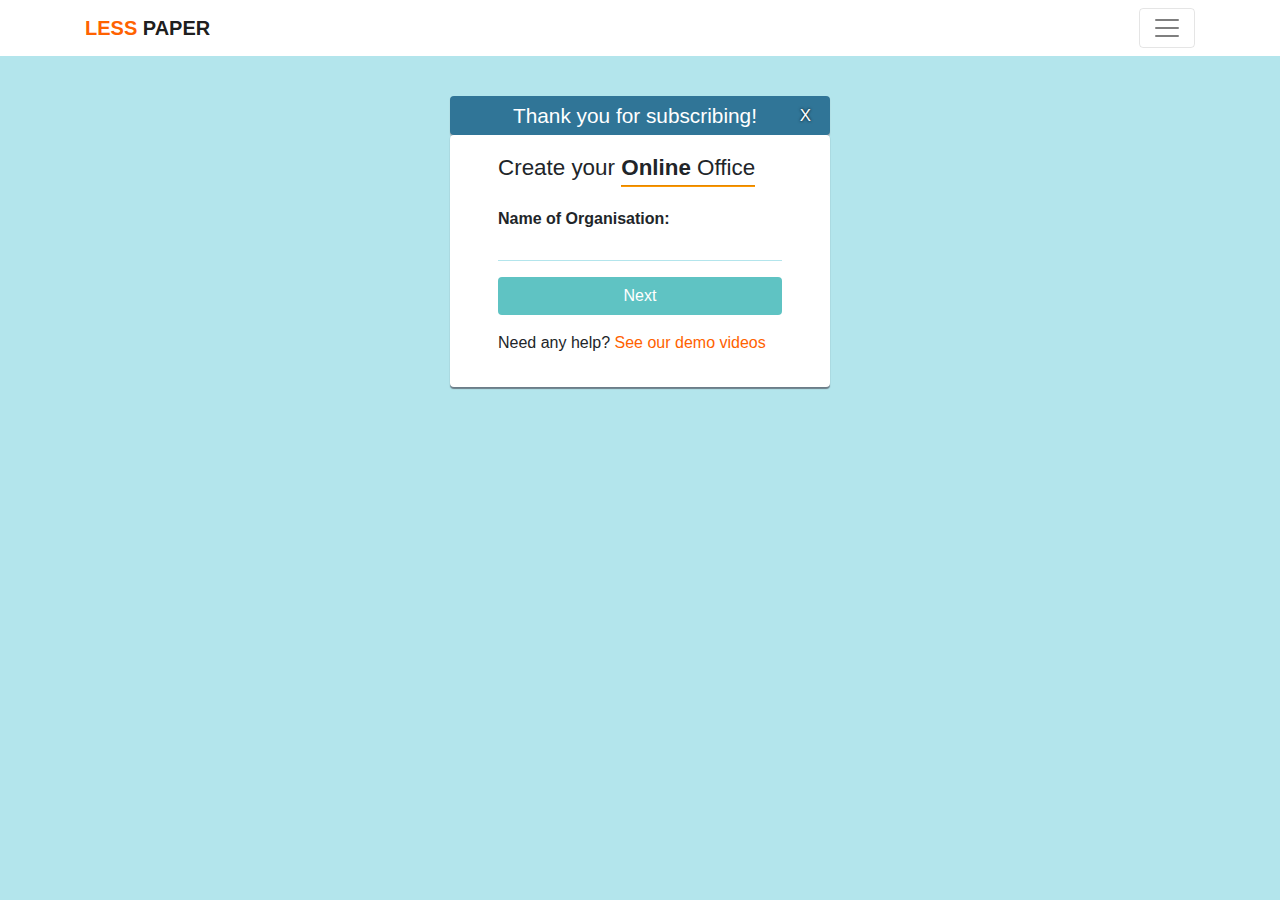
==== extra_pages/database-creation.html @ f17879fe "created the db-create page" ====
<!DOCTYPE html>
<html>
	<head>
		<title>Less Paper | New Office</title>
		<meta name="viewport" content="width=device-width, initial-scale=1.0">
		<meta charset="utf-8">
		<link rel="stylesheet" type="text/css" href="../css/bootstrap/bootstrap.css">
		<link rel="stylesheet" type="text/css" href="../css/extra-responsive.css">
		<link rel="stylesheet" type="text/css" href="../css/index.css">
		<script src="../js/jquery-3.4.1.js"></script>
		<script src="../js/bootstrap.js"></script>

	</head>	
	<body>
		<nav class="navbar navbar-light navbar-expand-xl bg-white">
			<div class="container">
				<a href="../index.html" class="navbar-brand" >
					<span class="brand-span">
						<span class="text-orange-2">LESS</span>
						<span class="">PAPER</span>
					</span>
				</a>
				<button class="navbar-toggler" data-toggle="collapse" data-target="#nav-menu_div" id="toggle-btn">
	    			<span class="navbar-toggler-icon"></span>
	  			</button>
	  			<div class="collapse navbar-collapse text-center" id="nav-menu_div">
	  				<ul class="navbar-nav ml-auto">
	  					<li class="nav-item active ">
	  						<a href="../index.html" class="nav-link ">Home</a>
	  					</li>
	  					<li class="nav-item ">
	  						<a href="#" class="nav-link" >Payment Options</a>
	  					</li>
	  					<li class="nav-item ">
	  						<a href="#" class="nav-link">Learn to use our App</a>
	  					</li>
	  					<li class="nav-item ">
	  						<a href="#" class="nav-link">Find out More about us</a>
	  					</li>
	  				</ul>
	  			</div>
			</div>
		</nav>
		<main>
			<section id="subscribe-section">
				<div class="container relative pt-4">
					<div class="row mt-3 justify-content-md-center  thanks-note">
						<div class="mx-auto col-12 col-sm-9 col-md-7 col-lg-5 col-xl-4 flex rounded material-box py-1 alert-navy-blue pb-0 mb-0 alert-dange relative">
							<span class=" ml-xl-5 thank-you-text text-cnter">Thank you for subscribing!</span>
							 
							<span class="ml-auto close-x mt-1 absolute text-white">X</span>
						</div>
						
					</div>
					<div class="row mb-5 ">

						<div class="mx-auto col-12 col-sm-9 col-md-7 col-lg-5 col-xl-4 bg-white rounded activity-box px-4 px-sm-5 py-3">
							<div class=" welcome-text">Create your
								<div class="brand-span">
									Online <span class="font-weight-normal">Office</span> 
									<hr class="underline-orange ">
								</div>
							</div>
							<form>
								<div class="form-group mt-3 font-weight-bold">
									<div class="">
										<label class="d-block pt-1">Name of Organisation:</label>
										<input type="text" name="user-name" class="form-contrl mb-2">
									</div>
									<div class="mb-1 mt-2">
										<button class="col-12 btn btn-block btn-orange-2 blue-btns">Next</button>
									</div>
								</div>
							</form>
							
							
							<p class=" mt-2 ro">
								<span class="ml-aut">Need any help?</span>
								<a href="" class="text-orange-2 d-inline-block ">
									See our demo videos
								</a>
							<p>
						</div>
					</div>
				</div>
			</section>
		</main>
		<script src="../js/db-create.js"></script>
	</body>
</html>
---- css/extra-responsive.css ----
.red {
	background-color: red;
}
.blue {
	background-color: blue;
}
.sBlue {
	background-color: dodgerblue;
}
.orange {
	background-color: #FF9800;
}
.relative {
	position: relative;
}
.absolute {
	position: absolute;
}
.flex {
	display: flex;
}
.flex-col {
	display: flex;
	flex-flow: column;
}
.shiny-box {
	box-shadow: 4px 8px 15px 1px rgba(0,0,121,0.2);
}
.material-box {
	box-shadow: 0px 1.5px 1px 0px #A2ABB1;
}
.material-box-2 {
	box-shadow: 0px -1.5px 1px 0px #A2ABB1;
}
.card-box {
	box-shadow: 0px 0.5px 5px 1px #E1E1E1;
}
.border-shadow {
	box-shadow: 0px -0.05px 0.15px 0.15px #EAEAEA;
}
.pill {
	border-radius: 35px;
}
.fullHeight {
	height: 100vh;
}
div.fullHeight {
	margin: 0;
}
.rounding {
	border-radius: 15px;
}
.rounding-top {
	border-top-left-radius: 15px;
	border-top-right-radius: 15px;
}
.rounding-bottom {
	border-bottom-left-radius: 15px;
	border-bottom-right-radius: 15px;
}
.rounding-br {
	border-bottom-right-radius: 15px;
}
.rounding-bl {
	border-bottom-left-radius: 15px;
}
.rounding-tr {
	border-top-right-radius: 15px;
}
.rounding-tl {
	border-top-left-radius: 15px;
}
.content-box {
	box-sizing: content-box;
}
.text-shadow {
	text-shadow: 2px 2px 4px #333;
}
.text-orange {
	color: #FF9800;
}
.text-orange-2 {
	color: #FF6200;
}
.text-orange:hover {
	color: #FF9800;
}
.text-blue {
	color: blue;
}
.text-blue-2 {
	color: #0182C7;
}
.text-blue-3 {
	color: #00AEFF;
}
.text-black {
	color: #000 !important;
}
.underline-text {
	text-decoration: underline;
}
.big-text {
	font-size: 1.4em !important;
}
.med-text-2 {
	font-size: 1.3em !important;
}
.med-text-1 {
	font-size: 1.1em !important;
}
.smaller-text {
	font-size: 0.85em !important;
}
.even-smaller-text {
	font-size: 0.65em !important;
}
.small-text {
	font-size: 0.9em !important;
}
.little-text {
	font-size: 0.75em !important;
}
.tiny-text {
	font-size: 0.6em !important;
}
.no-text-shadow {
	text-shadow: none;
}
.s-thru {
	text-decoration: line-through;
}
.btn-left-flat {
	border-top-left-radius: 0px !important;
	border-bottom-left-radius: 0px !important;
}
.btn-right-flat {
	border-top-right-radius: 0px !important;
	border-bottom-right-radius: 0px !important;
}
.btn-orange {
	color: #fff;
	background-color: #FF9800;
	border-color: #FF9800;
}

.btn-orange-alt {
	color: #fff;
	background-color: #FF9800;
}
.btn-orange:hover {
	color: #fff;
	background-color: #F0950E;
	border-color: #FF9800;
}
.btn-outline-orange {
	color: #F8931D;
	background-color: transparent;
	background-image: none;
	border-color: #F8931D;
}
.btn-outline-orange:hover {
	color: #fff;
	background-color: #F8931D;
	border-color: #F8931D;
}
.btn-blue-3 {	
	color: #fff;
	background-color: #00AEFF;
	border-color: #00AEFF;
}
.btn-blue-3:hover {	
	color: #fff !important;
	background-color: #1A7EFF;
	border-color: #1A7EFF;
}
.btn-outline-blue-3 {
	color: #00AEFF;
	background-color: transparent;
	background-image: none;
	border-color: #00AEFF;
}
.btn-outline-blue-3:hover {
	color: #fff !important;
	background-color:#00AEFF;
	border-color: #00AEFF;
}

.btn-div {
	background-color: #26394A;
}
.bg-orange {
	background-color: #FF9800;
}
.bg-blue-2 {
	background-color: #0182C7;
}
.bg-def-dark {
	background-color: #2F4050;
}
.bg-def-darker {
	background-color: #26394A;
}
.tiny-hr-pad {
	padding: 0.5px 0px;
}
.rounded-top-0 {
  border-top-left-radius: 0rem !important;
  border-top-right-radius: 0rem !important;
}

.rounded-right-0 {
  border-top-right-radius: 0rem !important;
  border-bottom-right-radius: 0rem !important;
}

.rounded-bottom-0 {
  border-bottom-right-radius: 0rem !important;
  border-bottom-left-radius: 0rem !important;
}

.rounded-left-0 {
  border-top-left-radius: 0rem !important;
  border-bottom-left-radius: 0rem !important;
}
.ry-p-2 {
	margin-top: -0.5rem !important;
	margin-bottom: -0.5rem !important;
}
.ry-p-1 {
	margin-top: -0.25rem !important;
	margin-bottom: -0.25rem !important;
}
.mr-6 {
	margin-right: 16rem !important;
}
.col-7e {
  -webkit-box-flex: 0;
  -ms-flex: 0 0 63%;
  flex: 0 0 63%;
  width: 63%;
}
/*aside,main {
	height: 85vh;
}*/
@media (min-width: 1200px) {
	.font-5 {
		font-size: 4em !important;
	}
	.font-4 {
		font-size: 3.5em !important;
	}
	.font-3 {
		font-size: 3em !important;
	}
	.font-2 {
		font-size: 2.5em !important;
	}
	.font-1 {
		font-size: 2em !important;
	}
}
@media (min-width: 992px) and (max-width: 1199px) {
	.font-5 {
		font-size: 3.5em !important;
	}
	.font-4 {
		font-size: 3em !important;
	}
	.font-3 {
		font-size: 2.5em !important;
	}
	.font-2 {
		font-size: 2em !important;
	}
	.font-1 {
		font-size: 1em !important;
	}
}
@media (min-width: 768px) and (max-width: 991px) {
	.font-5 {
		font-size: 3em !important;
	}
	.font-4 {
		font-size: 2.5em !important;
	}
	.font-3 {
		font-size: 1.8em !important;
	}
	.font-2 {
		font-size: 1.5em !important;
	}
	.font-1 {
		font-size: 1em !important;
	}
}
@media only screen and (min-width: 576px) and (max-width: 767px) {
	.font-5 {
		font-size: 2.5em !important;
	}
	.font-4 {
		font-size: 2em !important;
	}
	.font-3 {
		font-size: 1.7em !important;
	}
	.font-2 {
		font-size: 1em !important;
	}
	.font-1 {
		font-size: 0.8em !important;
	}
}
@media only screen and (min-width: 360px) and (max-width: 575px) {
	.font-5 {
		font-size: 2em !important;
	}
	.font-4 {
		font-size: 1.5em !important;
	}
	.font-3 {
		font-size: 1.3em !important;
	}
	.font-2 {
		font-size: 0.8em !important;
	}
	.font-1 {
		font-size: 0.7em !important;
	}
}
@media only screen and (min-width: 240px) and (max-width: 359) {
	.font-5 {
		font-size: 1.5em !important;
	}
	.font-4 {
		font-size: 1em !important;
	}
	.font-3 {
		font-size: 1em !important;
	}
	.font-2 {
		font-size: 0.7em !important;
	}
	.font-1 {
		font-size: 0.6em !important;
	}
}
.pt-5h {
  padding-top: 2.5rem !important;
}
.p-5h {
  padding: 2.5rem !important;
}
.py-6 {
  padding: 5rem !important;
}
.gutter-out-0 {
    margin-left: 0 !important;
    margin-right: 0 !important;
}
.gutter-out-5 {
    margin-left: 2.5px !important;
    margin-right: 2.5px !important;
}
.gutter-out-10 {
    margin-left: 5px !important;
    margin-right: 5px !important;
}
.gutter-out-20 {
    margin-left: 10px !important;
    margin-right: 10px !important;
}
.gutter-out-30 {
    margin-left: 15px !important;
    margin-right: 15px !important;
} 
.gutter-out-40 {
    margin-left: 20px !important;
    margin-right: 20px !important;
} 
.gutter-in-0 {
    margin-left: 0 !important;
    margin-right: 0 !important;
}
.gutter-in-5 {
    margin-left: -2.5px !important;
    margin-right: -2.5px !important;
}
.gutter-in-10 {
    margin-left: -5px !important;
    margin-right: -5px !important;
}
.gutter-in-20 {
    margin-left: -10px !important;
    margin-right: -10px !important;
}
.gutter-in-30 {
    margin-left: -15px !important;
    margin-right: -15px !important;
} 
.gutter-in-35 {
    margin-left: -17.5px !important;
    margin-right: -17.5px !important;
}
.gutter-in-40 {
    margin-left: -20px !important;
    margin-right: -20px !important;
} 
.h-15 {
	height: 15% !important;
}
.h-20 {
	height: 20% !important;
}
.h-30 {
	height: 30% !important;
}
.h-35 {
	height: 35% !important;
}
.h-40 {
	height: 40% !important;
}
.h-45 {
	height: 45% !important;
}
.h-55 {
	height: 55% !important;
}
.h-60 {
	height: 60% !important;
} 
.h-65 {
	height: 65% !important;
}
.h-70 {
	height: 70% !important;
}
.h-80 {
	height: 80% !important;
}
.h-85 {
	height: 85% !important;
}
.h-90 {
	height: 90% !important;
}
.w-15 {
	width: 15% !important;
}
.w-20 {
	width: 20% !important;
}
.w-30 {
	width: 30% !important;
}
.w-35 {
	width: 35% !important;
}
.w-40 {
	width: 40% !important;
}
.w-45 {
	width: 45% !important;
}
.w-55 {
	width: 55% !important;
}
.w-60 {
	width: 60% !important;
} 
.w-65 {
	width: 65% !important;
}
.w-70 {
	width: 70% !important;
}
.w-80 {
	width: 80% !important;
}
.w-85 {
	width: 85% !important;
}
.w-90 {
	width: 90% !important;
}
.w-95 {
	width: 95% !important;
}

.px-2h {
	padding: 0px 0.9em !important;
}
.bg-ash {
	background-color: #F1F1F1;
}
.bg-dark-ash {
	background-color: #4C4C4C;
}
.bder-left {
	border-left: 3px solid #FF9800 !important;
}
.border-2 {
	border: 2px solid #dee2e6 !important;
}
.border-2-white {
	border: 2px solid #fff !important;
}
.dark-filter {

}
.border-2h {
	border: 2.5px solid #dee2e6 !important;
}
.border-3 {
	border: 3px solid #dee2e6 !important;
}
.border-4 {
	border: 4px solid #dee2e6 !important;
}
.border-bottom-2 {
  border-bottom: 2px solid #dee2e6 !important;
}
.border-bottom-2h {
  border-bottom: 2.8px solid #dee2e6 !important;
}
.border-bottom-3 {
  border-bottom: 3px solid #dee2e6 !important;
}
.small-bold {
	font-weight: 600;
}
.
@media only screen and (min-width: 200px) {
	 .p-xxs-0 {
	 	padding: 0;
	 }
}
@media only screen and (min-width: 400px) {
	 .p-xs-0 {
	 	padding: 0;
	 }
}
@media only screen and (min-width: 576px) {
	 .p-s-0 {
	 	padding: 0;
	 }
	  .p-def {
	 	padding: 0px 15px;
	 }
}
@media only screen and (min-width: 768px) {
	 .p-md-0 {
	 	padding: 0;
	 }
	 .p-def {
	 	padding: 0px 15px;
	 }
	 .w-md-90 {
	 	width: 90%;
	 }
}
@media only screen and (min-width: 991px) {
	 .p-lg-0 {
	 	padding: 0;
	 }
	 .p-def {
	 	padding: 0px 15px;
	 }
}
@media only screen and (min-width: 1200px) {
	 .p-xlg-0 {
	 	padding: 0;
	 }
	 .p-def {
	 	padding: 0px 15px;
	 }
}
---- css/index.css ----
body {

	background-color: #B3E5EC;
}
.activity-box {
	box-shadow: 0px 1.5px 1px 0px #6C7D88;
}

.bg-gradient {
	background: linear-gradient(90deg,rgba(119, 232, 214) 5%, 
		rgba(158, 173, 228)), no-repeat center; 
 	-webkit-background-size: cover;
 	-moz-background-size: cover;
 	-o-background-size: cover;
  	background-size: cover;
}
.welcome-text {
	/*font-weight: 550;*/
	font-size: 1.4em;
} 
.blue-btns {
	color: white;
	background-color: #5FC3C3;
	border-color: transparent;
	/*font-weight: bolder;*/
}
.brand-span {
	font-weight: bold;
	display: inline-block;
}
ul.navbar-nav li a:hover{
	color: orange !important;
	/*display: none;*/
}
input {
	background-color: transparent;
	height: 25px;
	border:none;
	border-bottom: 1px solid  #B3E5EC;

	width: 100%;
}

.btn-orange-2:hover {
	color: #fff;
	background-color: #FF6200;
	background-color: #F86200;
	background-color: #F86E00;
	border-color: #FF6200;
}
@keyframes loop_color {
	0%{color: red;}
	50%{color: orange;}
	100%{color: red;}
}
label {
	margin-bottom: 5px;
}
.close-x {
	cursor: pointer;
	top: 3px;
	right: 5%;
	font-size: 1.05em;	
	/*bottom: 15px;*/
	color: red;
	text-shadow: 0 0 3px black;

}
.alert-navy-blue {
	color: #fff;
	background-color: #307597;
	border-color: #c6c8ca;
}
.thank-you-text {
	font-size: 1.3em;	
	
}

hr.underline-orange {
	background-color: #FF9800;
	padding: 0;
	margin: 0;
	height: 2px;
}
.thanks-note {
	/*position: absolute;
	top: -47px;
	width: 100%;*/

}
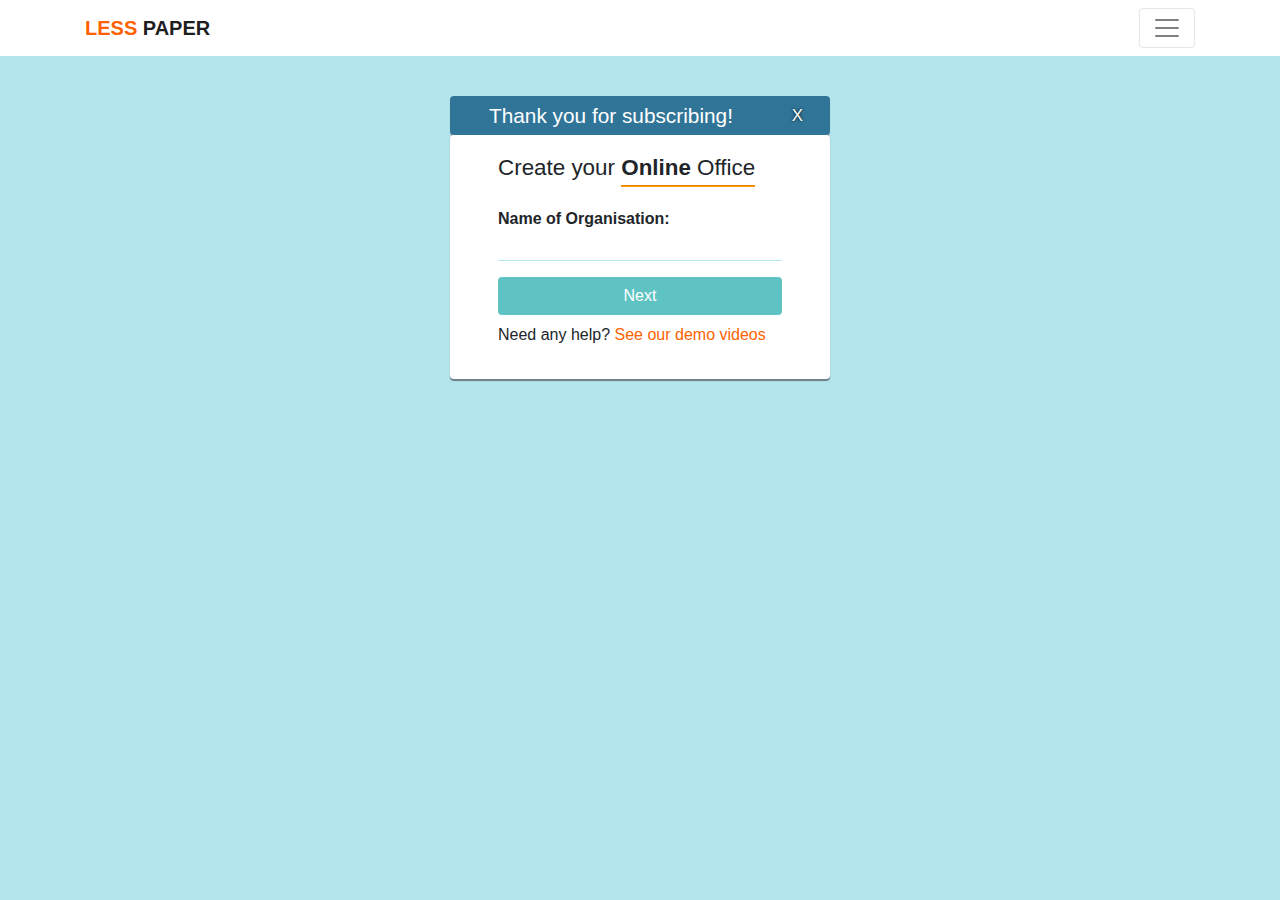
==== commit f26c3e18: "added the job category form" ====
--- a/extra_pages/database-creation.html
+++ b/extra_pages/database-creation.html
@@ -9,7 +9,6 @@
 		<link rel="stylesheet" type="text/css" href="../css/index.css">
 		<script src="../js/jquery-3.4.1.js"></script>
 		<script src="../js/bootstrap.js"></script>
-
 	</head>	
 	<body>
 		<nav class="navbar navbar-light navbar-expand-xl bg-white">
@@ -46,34 +45,50 @@
 				<div class="container relative pt-4">
 					<div class="row mt-3 justify-content-md-center  thanks-note">
 						<div class="mx-auto col-12 col-sm-9 col-md-7 col-lg-5 col-xl-4 flex rounded material-box py-1 alert-navy-blue pb-0 mb-0 alert-dange relative">
-							<span class=" ml-xl-5 thank-you-text text-cnter">Thank you for subscribing!</span>
-							 
-							<span class="ml-auto close-x mt-1 absolute text-white">X</span>
+							<span class=" ml-xl-4 thank-you-text ">Thank you for subscribing!</span>
+							<span class="ml-auto close-x mt-1 absolute text-white px-2 rounded">X</span>
 						</div>
-						
 					</div>
 					<div class="row mb-5 ">
-
 						<div class="mx-auto col-12 col-sm-9 col-md-7 col-lg-5 col-xl-4 bg-white rounded activity-box px-4 px-sm-5 py-3">
-							<div class=" welcome-text">Create your
-								<div class="brand-span">
-									Online <span class="font-weight-normal">Office</span> 
-									<hr class="underline-orange ">
+							<div class="db-name-div ">
+								<div class=" welcome-text">Create your
+									<div class="brand-span">
+										Online <span class="font-weight-normal">Office</span> 
+										<hr class="underline-orange ">
+									</div>
 								</div>
-							</div>
-							<form>
-								<div class="form-group mt-3 font-weight-bold">
+							<!-- <form> -->
+								<div class="mt-3 font-weight-bold">
 									<div class="">
 										<label class="d-block pt-1">Name of Organisation:</label>
 										<input type="text" name="user-name" class="form-contrl mb-2">
 									</div>
 									<div class="mb-1 mt-2">
-										<button class="col-12 btn btn-block btn-orange-2 blue-btns">Next</button>
+										<button class="col-12 btn btn-block btn-orange-2 blue-btns" name="add-db-name">Next</button>
 									</div>
 								</div>
-							</form>
-							
-							
+							<!-- </form> -->
+							</div>
+							<div class="job-category-div d-none">
+								<div class=" welcome-text">
+									Add All Job Categories
+								</div>
+								<div class="mt-3 font-weight-bold">
+									<div class="">
+										<label class="d-block pt-1">Job Title:</label>
+										<input type="text" name="job-title" class="form-contrl mb-2" placeholder="Example is: Teacher or Manager">
+										<span class="job-name text-dange"></span>
+										<span class="job-err"></span>
+									</div>
+									<div class="mb-1 mt-2">
+										<button class="col-12 btn btn-block btn-orange-2 blue-btns" name="add-job">Add This Job</button>
+									</div>
+								<!-- 	<div class="mb-1 mt-2">
+										<button class="col-12 btn btn-block btn-orange-2 blue-btns" name="add-db-name">Next</button>
+									</div> -->
+								</div>
+							</div>
 							<p class=" mt-2 ro">
 								<span class="ml-aut">Need any help?</span>
 								<a href="" class="text-orange-2 d-inline-block ">
@@ -81,10 +96,13 @@
 								</a>
 							<p>
 						</div>
+						<div class="job-types-container">
+							
+						</div>
 					</div>
 				</div>
 			</section>
 		</main>
 		<script src="../js/db-create.js"></script>
 	</body>
-</html>
+</html>--- a/css/index.css
+++ b/css/index.css
@@ -64,6 +64,8 @@
 	/*bottom: 15px;*/
 	color: red;
 	text-shadow: 0 0 3px black;
+	/*border: 1px solid white;*/
+
 
 }
 .alert-navy-blue {
@@ -87,4 +89,8 @@
 	top: -47px;
 	width: 100%;*/
 
+}
+.job-name {
+	text-transform: capitalize;
+	color: red;
 }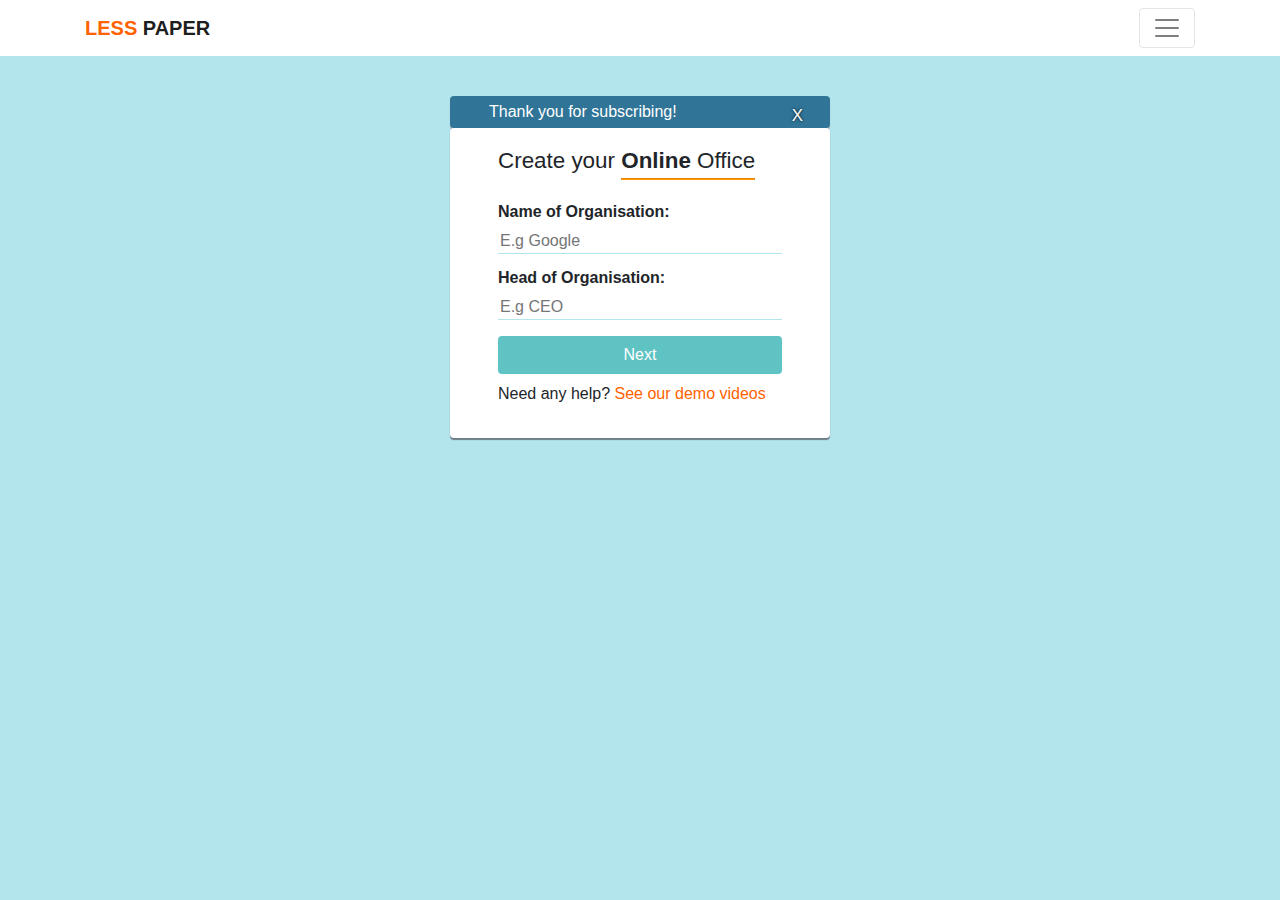
==== commit 85683bc0: "first php less paper commit" ====
--- a/extra_pages/database-creation.html
+++ b/extra_pages/database-creation.html
@@ -8,6 +8,7 @@
 		<link rel="stylesheet" type="text/css" href="../css/extra-responsive.css">
 		<link rel="stylesheet" type="text/css" href="../css/index.css">
 		<script src="../js/jquery-3.4.1.js"></script>
+		<script src="../js/all.min.js"></script>
 		<script src="../js/bootstrap.js"></script>
 	</head>	
 	<body>
@@ -51,7 +52,7 @@
 					</div>
 					<div class="row mb-5 ">
 						<div class="mx-auto col-12 col-sm-9 col-md-7 col-lg-5 col-xl-4 bg-white rounded activity-box px-4 px-sm-5 py-3">
-							<div class="db-name-div ">
+							<section class="db-name-section ">
 								<div class=" welcome-text">Create your
 									<div class="brand-span">
 										Online <span class="font-weight-normal">Office</span> 
@@ -62,33 +63,89 @@
 								<div class="mt-3 font-weight-bold">
 									<div class="">
 										<label class="d-block pt-1">Name of Organisation:</label>
-										<input type="text" name="user-name" class="form-contrl mb-2">
+										<input type="text" name="user-name" class="form-contrl mb-2" placeholder="E.g Google">
+									</div>
+									<div class="">
+										<label class="d-block pt-1">Head of Organisation:</label>
+										<input type="text" name="user-name" class="form-contrl mb-2" placeholder="E.g CEO">
 									</div>
 									<div class="mb-1 mt-2">
 										<button class="col-12 btn btn-block btn-orange-2 blue-btns" name="add-db-name">Next</button>
 									</div>
 								</div>
+
 							<!-- </form> -->
-							</div>
-							<div class="job-category-div d-none">
+							</section>
+							<section id="departments-section" class="d-none">
+								<div class="confirmation-div">
+									<div class=" welcome-text">
+										Does Your Organisation Have Departments?
+									</div>
+									<div class="mb-1 mt-4">
+										<div class="row">
+											<div class="col-6">
+												<button class="btn btn-block btn-orange-2 blue-btns" name="yes-dept">Yes</button>
+											</div>
+											<div class="col">
+												<button class=" btn btn-block btn-orange-2 blue-btns" name="no-dept">No</button>
+											</div>
+										</div>
+									</div>
+								</div>
+								<div class="departments-div d-none">
+									<div class=" welcome-text flex justify-content-between">
+										<span>Add Departments</span>
+										 
+										<span class="" >
+											<button class="btn ml-auto btn-success" name="next-to-jobs">Next</button>
+										</span>
+									</div>
+									<div class="mt-3 font-weight-bold">
+										<div class="">
+											<label class="d-block pt-1">Name of Department:</label>
+											<input type="text" name="job-title" class="form-contrl mb-2" placeholder="E.g Accounts or Productions">
+											<span class="job-name text-dange"></span>
+											<span class="job-err"></span>
+										</div>
+										<div class="">
+											<label class="d-block pt-1">Department Head:</label>
+											<input type="text" name="job-title" class="form-contrl mb-2" placeholder="E.g General Accountant or Manager">
+											<span class="job-name text-dange"></span>
+											<span class="job-err"></span>
+										</div>
+										<div class="mb-1 mt-2">
+											<button class="col-12 btn btn-block btn-orange-2 blue-btns" name="add-job">Add Department</button>
+										</div>
+									</div>
+								</div>
+							</section>
+							<section id="job-category-div" class="d-none">
 								<div class=" welcome-text">
 									Add All Job Categories
 								</div>
 								<div class="mt-3 font-weight-bold">
 									<div class="">
 										<label class="d-block pt-1">Job Title:</label>
-										<input type="text" name="job-title" class="form-contrl mb-2" placeholder="Example is: Teacher or Manager">
+										<input type="text" name="job-title" class="form-contrl mb-2" placeholder="E.g Manager">
 										<span class="job-name text-dange"></span>
 										<span class="job-err"></span>
 									</div>
-									<div class="mb-1 mt-2">
+									<div class="">
+										<label class="d-block pt-1">Type of Work:</label>
+										<select class="pt-1" name="job-type">
+											<option disabled selected>--Select a Job Type--</option>
+											<option>Office Work</option>
+											<option>Non Office Work</option>
+										</select>
+										<span class="job-type-err"></span>
+									</div>
+									<div class="mb-1 mt-3">
 										<button class="col-12 btn btn-block btn-orange-2 blue-btns" name="add-job">Add This Job</button>
 									</div>
-								<!-- 	<div class="mb-1 mt-2">
-										<button class="col-12 btn btn-block btn-orange-2 blue-btns" name="add-db-name">Next</button>
-									</div> -->
+									
 								</div>
-							</div>
+							</section>
+							
 							<p class=" mt-2 ro">
 								<span class="ml-aut">Need any help?</span>
 								<a href="" class="text-orange-2 d-inline-block ">
--- a/css/extra-responsive.css
+++ b/css/extra-responsive.css
@@ -1,3 +1,7 @@
+.simple-box {
+    /*box-shadow: 0px 0px 5px 2px #F0F0F0;*/
+    border: 1px solid #999797;
+}
 .red {
 	background-color: red;
 }
@@ -127,6 +131,25 @@
 .no-text-shadow {
 	text-shadow: none;
 }
+.arial {
+	font-family: Arial;
+	
+}
+.modal-box-shadow {
+	box-shadow: 0px 0px 15px 15px rgba(0, 0, 0, 0.2);
+}
+.helvetica {
+	font-family: helvetica;
+}
+
+.no-word-wrap {
+	white-space: nowrap;
+}
+.courier {
+	font-family: Courier new;
+
+}
+
 .s-thru {
 	text-decoration: line-through;
 }
@@ -164,6 +187,17 @@
 	background-color: #F8931D;
 	border-color: #F8931D;
 }
+.btn-outline-orange-2 {
+	color: #FF6200;
+	background-color: transparent;
+	background-image: none;
+	border-color: #FF6200;
+}
+.btn-outline-orange-2:hover {
+	color: #fff;
+	background-color: #FF6200;
+	border-color: #FF6200;
+}
 .btn-blue-3 {	
 	color: #fff;
 	background-color: #00AEFF;
@@ -240,9 +274,20 @@
   flex: 0 0 63%;
   width: 63%;
 }
-/*aside,main {
-	height: 85vh;
-}*/
+.pointer {
+	cursor: pointer;
+}
+.bg-transparent {
+	background-color: transparent;
+}
+.simple-box {
+	box-shadow: 0px 0px 5px 2px #F0F0F0;
+	border: 1px solid #e1e1e1;
+}
+.dark-filter {
+	background: linear-gradient(rgba(0, 0, 0, 0.6), rgba(0, 0, 0, 0.6));
+	z-index: 1070;
+}
 @media (min-width: 1200px) {
 	.font-5 {
 		font-size: 4em !important;
@@ -329,83 +374,10 @@
 	}
 }
 @media only screen and (min-width: 240px) and (max-width: 359) {
-	.font-5 {
-		font-size: 1.5em !important;
-	}
-	.font-4 {
-		font-size: 1em !important;
-	}
-	.font-3 {
-		font-size: 1em !important;
-	}
-	.font-2 {
-		font-size: 0.7em !important;
-	}
-	.font-1 {
-		font-size: 0.6em !important;
-	}
-}
-.pt-5h {
-  padding-top: 2.5rem !important;
-}
-.p-5h {
-  padding: 2.5rem !important;
-}
-.py-6 {
-  padding: 5rem !important;
-}
-.gutter-out-0 {
-    margin-left: 0 !important;
-    margin-right: 0 !important;
-}
-.gutter-out-5 {
-    margin-left: 2.5px !important;
-    margin-right: 2.5px !important;
-}
-.gutter-out-10 {
-    margin-left: 5px !important;
-    margin-right: 5px !important;
-}
-.gutter-out-20 {
-    margin-left: 10px !important;
-    margin-right: 10px !important;
-}
-.gutter-out-30 {
-    margin-left: 15px !important;
-    margin-right: 15px !important;
-} 
-.gutter-out-40 {
-    margin-left: 20px !important;
-    margin-right: 20px !important;
-} 
-.gutter-in-0 {
-    margin-left: 0 !important;
-    margin-right: 0 !important;
-}
-.gutter-in-5 {
-    margin-left: -2.5px !important;
-    margin-right: -2.5px !important;
-}
-.gutter-in-10 {
-    margin-left: -5px !important;
-    margin-right: -5px !important;
-}
-.gutter-in-20 {
-    margin-left: -10px !important;
-    margin-right: -10px !important;
-}
-.gutter-in-30 {
-    margin-left: -15px !important;
-    margin-right: -15px !important;
-} 
-.gutter-in-35 {
-    margin-left: -17.5px !important;
-    margin-right: -17.5px !important;
-}
-.gutter-in-40 {
-    margin-left: -20px !important;
-    margin-right: -20px !important;
-} 
+
+}
+
+
 .h-15 {
 	height: 15% !important;
 }
@@ -488,9 +460,7 @@
 	width: 95% !important;
 }
 
-.px-2h {
-	padding: 0px 0.9em !important;
-}
+
 .bg-ash {
 	background-color: #F1F1F1;
 }
--- a/css/index.css
+++ b/css/index.css
@@ -1,5 +1,7 @@
 body {
-
+	background-color: #B3E5EC;
+}
+.less-paper-blue {
 	background-color: #B3E5EC;
 }
 .activity-box {
@@ -37,7 +39,6 @@
 	height: 25px;
 	border:none;
 	border-bottom: 1px solid  #B3E5EC;
-
 	width: 100%;
 }
 
@@ -73,8 +74,8 @@
 	background-color: #307597;
 	border-color: #c6c8ca;
 }
-.thank-you-text {
-	font-size: 1.3em;	
+.box-header-text {
+	font-size: 1.2em;	
 	
 }
 
@@ -93,4 +94,114 @@
 .job-name {
 	text-transform: capitalize;
 	color: red;
+}
+.api-output {
+	height: 100px;
+	width: 200px;
+}
+.errTag {
+	color: red;
+	font-size: 0.9em;
+	font-weight: normal;
+}
+.dept-check-header-text {
+	letter-spacing: 1px;
+	font-size: 1.3em;
+}
+
+@keyframes bring_down {
+    from {top: -420px;}
+    to {top: 0px;}
+}
+@keyframes go_up {
+    from {top: 0px;}
+    to {top: -550px;}
+}
+.modal-x {
+	padding:2px 8px;
+	cursor: pointer;
+	position: absolute;
+	right: 0;
+	font-weight: bold;
+	color: #EE3200 !important;
+
+	/*text-shadow: 0px 0px 1px #c45252;*/
+
+}
+@keyframes fade-in {
+
+}
+.fade {
+	/*transition: f*/
+}
+.confirm-btn {
+
+}
+.delete-record {
+	border: 1px solid red;
+	border-radius: 50%;
+	color: red;
+	margin-left: 1rem !important;
+	cursor: pointer;
+	font-size: 0.8em;
+	padding: 1px 5px;
+}
+.delete-record:hover {
+	background-color: red;
+	color: white;
+}
+.modal-x:hover {
+	font-weight: normal;
+
+	padding:2px 8px;
+	
+	background-color: red;
+	text-shadow: 2px 2px 4px #333;
+	color: white !important;
+}
+
+.modal_down {
+	animation: bring_down 0.5s;
+}
+.modal_up {
+	/*max-height: 70vh;
+	overflow-y: auto;*/
+	animation: go_up 0.5s;
+}
+
+#display-modal{
+	
+}
+
+.all-depts td,.all-depts th {
+	/*vertical-align: middle;*/
+}
+.dept-output {
+	max-height: 65vh !important;
+	overflow-y: auto;
+}
+.stable-height {
+	max-height: 65vh;
+	overflow-y: auto;
+}
+.display-modal-body {
+	overflow-x: hidden;
+	position: absolute;
+	z-index: 1070;
+}
+#display-modal-btn:hover{
+	text-decoration: underline;
+	cursor: pointer;
+}
+#dept-output p {
+	margin: 0;
+	padding: 0;
+}
+.record-counter {
+	/*border: 1px solid orange;*/
+	margin-left: 30px;
+	background-color: #FF6200;
+	color: white;
+	/*border-radius: 50%;*/
+	padding: 2px 7px;
 }